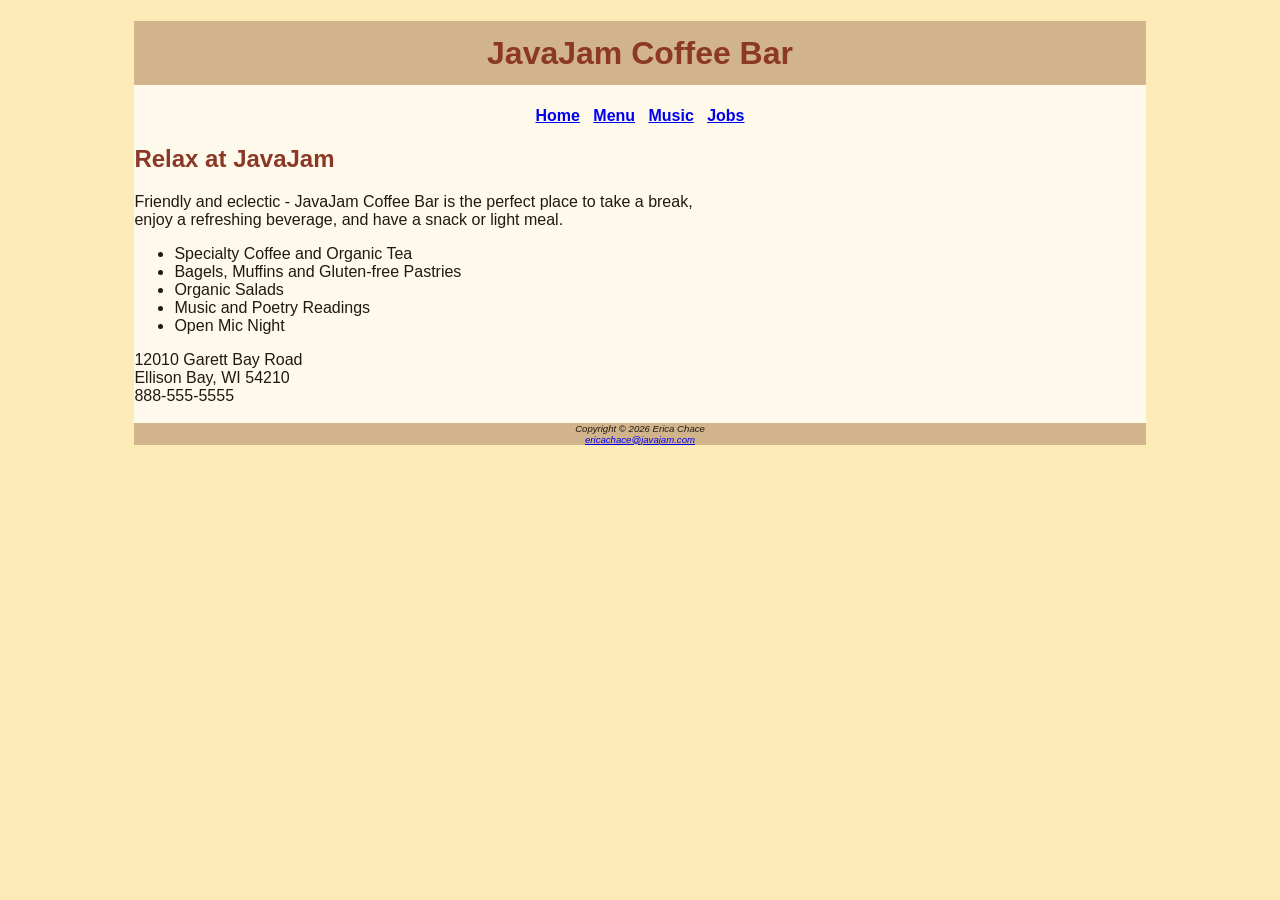
==== index.html @ c7ec1cf6 "first connection with small project" ====
<!DOCTYPE html>
<html lang="en">
<head>
<title>JavaJam Coffee Bar</title>
<link rel="stylesheet" href="javajam.css">
<meta charset="utf-8">
</head>
<body>
	<div id="wrapper">
	<header>
	<h1>JavaJam Coffee Bar</h1>
</header>
<nav>
	<a href="index.html">Home</a> &nbsp; <a href="menu.html">Menu</a> &nbsp; <a href="music.html">Music</a> &nbsp; <a href="jobs.html">Jobs</a>
</nav>
<main>
	<h2>Relax at JavaJam</h2>
		<p>Friendly and eclectic - JavaJam Coffee Bar is the perfect place to take a break,<br> enjoy a refreshing beverage, and have a snack or light meal.</p>
	<ul>
		<li>Specialty Coffee and Organic Tea</li>
		<li>Bagels, Muffins and Gluten-free Pastries</li>
		<li>Organic Salads</li>
		<li>Music and Poetry Readings</li>
		<li>Open Mic Night</li>
	</ul>
</main>
<div>
	12010 Garett Bay Road<br>
	Ellison Bay, WI 54210<br>
	888-555-5555<br>	
</div><br>
<footer>
	Copyright &copy; 2026 Erica Chace<br>
	<a href="mailto:ericachace@javajam.com">ericachace@javajam.com</a>
</footer>
</div>
</body>
</html>
---- javajam.css ----
body {background-color: #fcebb6; 
	color: #221811; 
	font-family: Tahoma, Arial, sans-serif;
}

header {background-color: #d2b48c; 
	color: #8c3826;
	text-align: center;
}

h1 {line-height: 200%;
}

h2 {color: #8c3826;
}

nav {text-align: center;
	font-weight: bold;
}

footer {background-color: #d2b48c;
	font-size: .6em;
	font-style: italic;
	text-align: center;
}
#wrapper {background-color: #fefaeb;
		margin-left: auto;
		margin-right: auto;
		width: 80%;
}
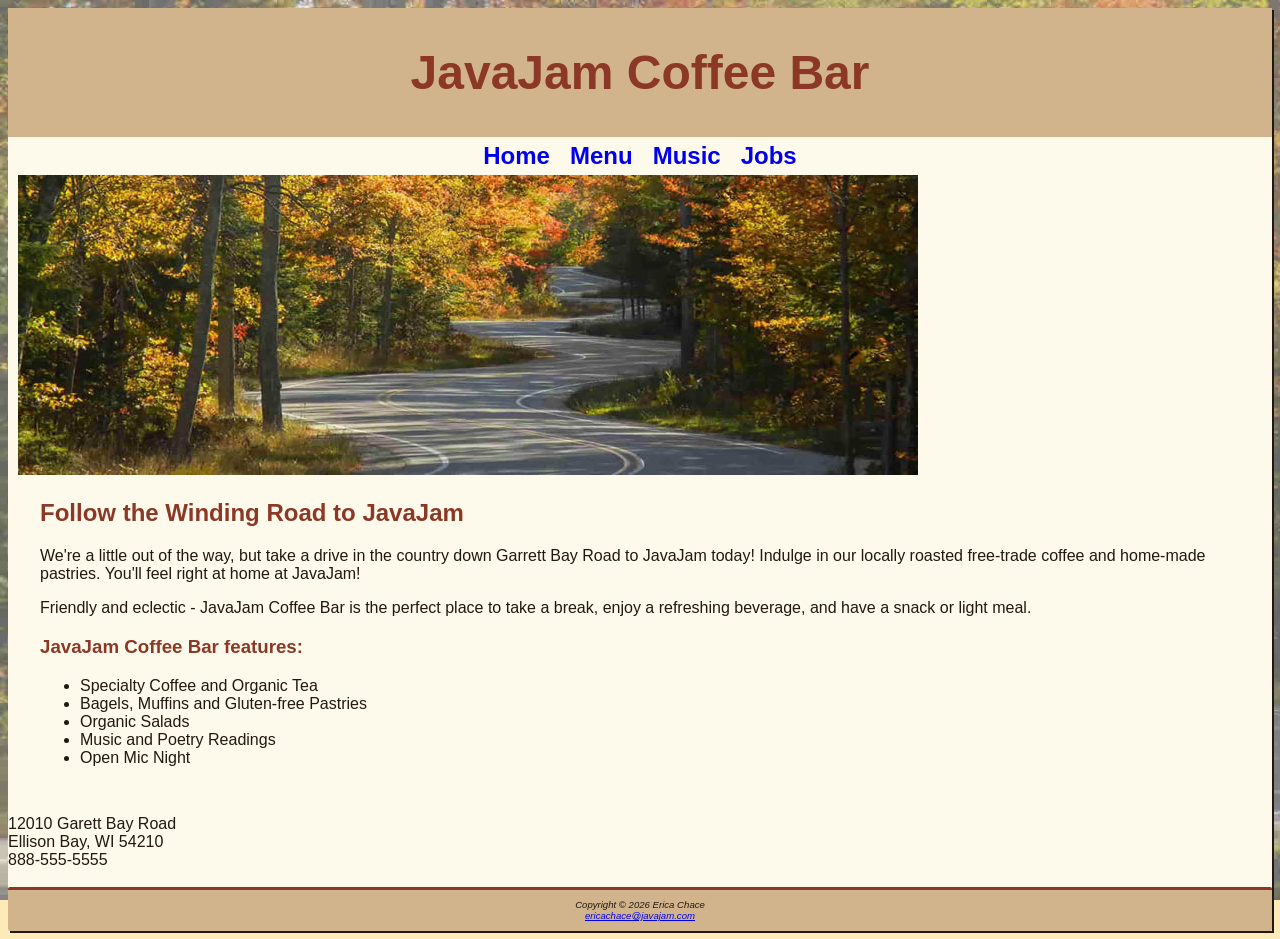
==== commit 7934b78b: "chapter 4 updated website files" ====
--- a/index.html
+++ b/index.html
@@ -13,10 +13,15 @@
 <nav>
 	<a href="index.html">Home</a> &nbsp; <a href="menu.html">Menu</a> &nbsp; <a href="music.html">Music</a> &nbsp; <a href="jobs.html">Jobs</a>
 </nav>
+<div class="homehero">
+	<img src="hero.jpg" alt="Winding Road with trees lined on each side, with yellow fall leaves">
+</div>
 <main>
-	<h2>Relax at JavaJam</h2>
-		<p>Friendly and eclectic - JavaJam Coffee Bar is the perfect place to take a break,<br> enjoy a refreshing beverage, and have a snack or light meal.</p>
-	<ul>
+	<h2>Follow the Winding Road to JavaJam</h2>
+		<p>We're a little out of the way, but take a drive in the country down Garrett Bay Road to JavaJam today! Indulge in our locally roasted free-trade coffee and home-made pastries. You'll feel right at home at JavaJam!</p>
+		<p>Friendly and eclectic - JavaJam Coffee Bar is the perfect place to take a break, enjoy a refreshing beverage, and have a snack or light meal.</p>
+		<h3>JavaJam Coffee Bar features:</h3>	
+		<ul>
 		<li>Specialty Coffee and Organic Tea</li>
 		<li>Bagels, Muffins and Gluten-free Pastries</li>
 		<li>Organic Salads</li>
--- a/javajam.css
+++ b/javajam.css
@@ -1,30 +1,63 @@
 body {background-color: #fcebb6; 
 	color: #221811; 
 	font-family: Tahoma, Arial, sans-serif;
+	background-image: url(fadedroad50.jpg); background-attachment: fixed; background-size: cover; background-repeat: no-repeat;
 }
-
+main {padding-left: 2em;
+	padding-right: 2em;
+	padding-bottom: 2em;
+}
 header {background-color: #d2b48c; 
 	color: #8c3826;
 	text-align: center;
+	padding-top: 5px;
+	padding-bottom: 5px;
 }
-
-h1 {line-height: 200%;
+h1 {font-size: 3em;
 }
-
 h2 {color: #8c3826;
 }
-
+h3 {color: #8c3826;
+}
+dt {color: #8c3826
+}
+h4 {background-color: #d2b48c;
+	font-size: 1.2em;
+	padding-left: .5em;
+	padding-bottom: .25em;
+}
 nav {text-align: center;
 	font-weight: bold;
+	font-size: 1.5em;
+	padding-top: 5px;
+	padding-bottom: 5px;
 }
-
+nav a{text-decoration: none;
+}
 footer {background-color: #d2b48c;
 	font-size: .6em;
 	font-style: italic;
 	text-align: center;
+	padding-top: 1em;
+	padding-bottom: 1em;
+	border-top: solid;
+	border-radius: 2px;
+	border-color: #8C3826;
 }
 #wrapper {background-color: #fefaeb;
 		margin-left: auto;
 		margin-right: auto;
-		width: 80%;
+		min-width: 900px;
+		max-width: 1280px;
+		box-shadow: 2px 2px;
+}
+#details {padding-left: 20%;
+		padding-right: 20%;
+}
+img {padding-left: 10px;
+	padding-right: 10px;
+}
+#homehero {height: 300px;
+		background-size: cover;
+		background-repeat: no-repeat;
 }
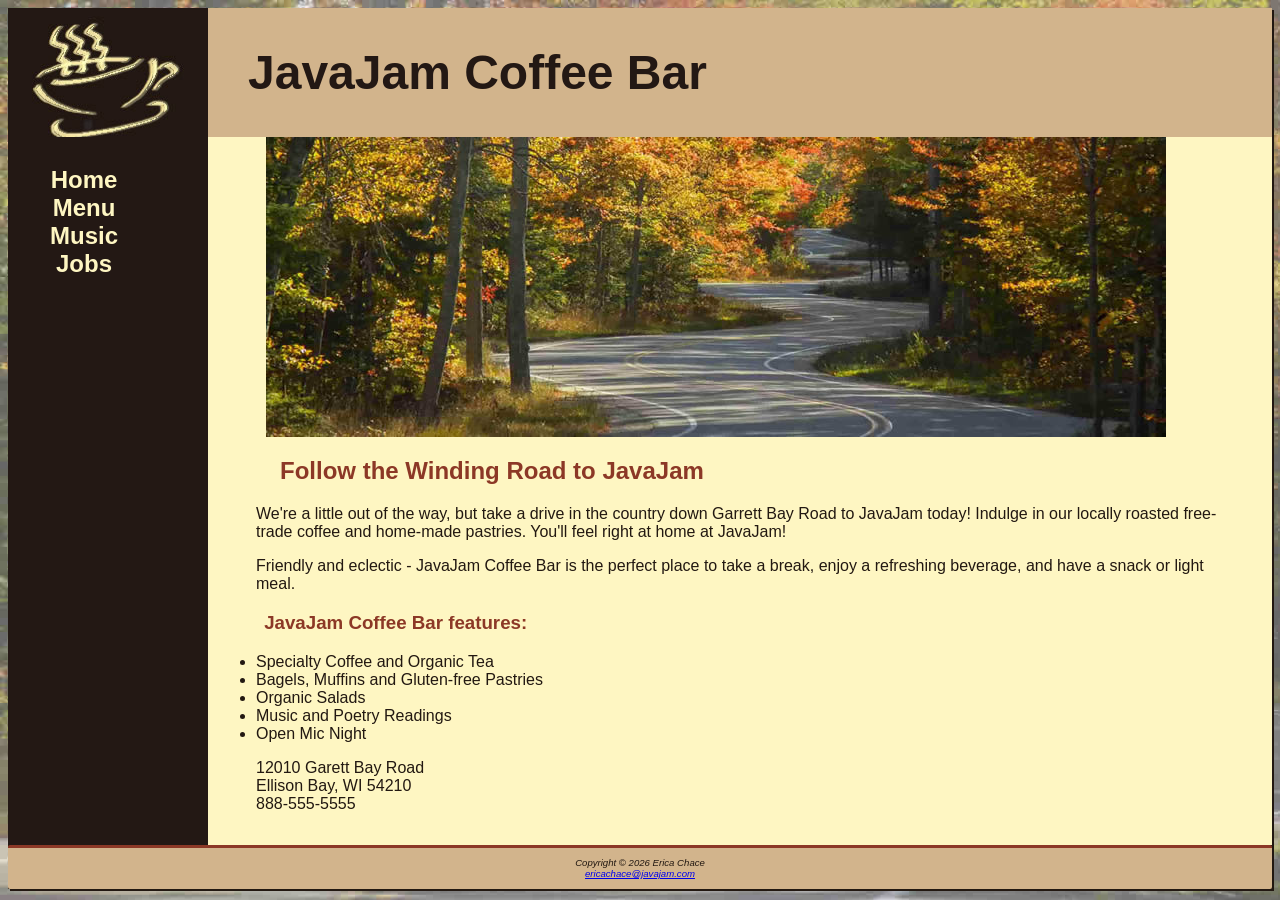
==== commit ee6dfbd3: "chapter 6 upgrades" ====
--- a/index.html
+++ b/index.html
@@ -8,16 +8,21 @@
 <body>
 	<div id="wrapper">
 	<header>
-	<h1>JavaJam Coffee Bar</h1>
+	<h1><a href="index.html">JavaJam Coffee Bar</a></h1>
 </header>
 <nav>
-	<a href="index.html">Home</a> &nbsp; <a href="menu.html">Menu</a> &nbsp; <a href="music.html">Music</a> &nbsp; <a href="jobs.html">Jobs</a>
+	<ul>
+	<li><a href="index.html">Home</a></li>
+	<li><a href="menu.html">Menu</a></li>
+	<li><a href="music.html">Music</a></li>
+	<li><a href="jobs.html">Jobs</a></li>
+	</ul>
 </nav>
-<div class="homehero">
+<main>
+	<div class="homehero">
 	<img src="hero.jpg" alt="Winding Road with trees lined on each side, with yellow fall leaves">
 </div>
-<main>
-	<h2>Follow the Winding Road to JavaJam</h2>
+<h2>Follow the Winding Road to JavaJam</h2>
 		<p>We're a little out of the way, but take a drive in the country down Garrett Bay Road to JavaJam today! Indulge in our locally roasted free-trade coffee and home-made pastries. You'll feel right at home at JavaJam!</p>
 		<p>Friendly and eclectic - JavaJam Coffee Bar is the perfect place to take a break, enjoy a refreshing beverage, and have a snack or light meal.</p>
 		<h3>JavaJam Coffee Bar features:</h3>	
@@ -28,12 +33,12 @@
 		<li>Music and Poetry Readings</li>
 		<li>Open Mic Night</li>
 	</ul>
-</main>
 <div>
 	12010 Garett Bay Road<br>
 	Ellison Bay, WI 54210<br>
 	888-555-5555<br>	
-</div><br>
+</div>
+</main>
 <footer>
 	Copyright &copy; 2026 Erica Chace<br>
 	<a href="mailto:ericachace@javajam.com">ericachace@javajam.com</a>
--- a/javajam.css
+++ b/javajam.css
@@ -3,36 +3,75 @@
 	font-family: Tahoma, Arial, sans-serif;
 	background-image: url(fadedroad50.jpg); background-attachment: fixed; background-size: cover; background-repeat: no-repeat;
 }
-main {padding-left: 2em;
-	padding-right: 2em;
+main {padding-left: 0;
+	padding-right: 0;
 	padding-bottom: 2em;
+	height: auto;
+	overflow: auto;
+	margin-left: 200px;
+	padding-top: 0;
+	background-color: #fef6c2;
 }
 header {background-color: #d2b48c; 
-	color: #8c3826;
-	text-align: center;
+	color: #231814;
+	background-image: url(coffeelogo.jpg);
+	background-repeat: no-repeat;
 	padding-top: 5px;
+	padding-left: 240px;
 	padding-bottom: 5px;
 }
+header a:link {text-decoration: none;
+				color: #231814;}
+header a:visited {text-decoration: none;
+				color: #231814;}
+header a:hover {color: #fef6c2;}
 h1 {font-size: 3em;
 }
 h2 {color: #8c3826;
+	padding-left: 3em;
+	padding-right: 2em;
 }
 h3 {color: #8c3826;
+	padding-left: 3em;
+	padding-right: 2em;
 }
 dt {color: #8c3826
 }
 h4 {background-color: #d2b48c;
 	font-size: 1.2em;
-	padding-left: .5em;
-	padding-bottom: .25em;
+	text-transform: uppercase;
+	border-bottom: 2px solid #8c3826;
+	padding-left: 3em;
+	padding-right: 2em;
+	padding-bottom: 0;
+}
+p {padding-left: 3em;
+	padding-right: 2em;
 }
 nav {text-align: center;
 	font-weight: bold;
 	font-size: 1.5em;
 	padding-top: 5px;
 	padding-bottom: 5px;
+	float: left;
+	width: 200px;
 }
 nav a{text-decoration: none;
+}
+nav a:link {color: #fef6c2;}
+nav a:visited {color: #d2b48c;}
+nav a:hover {color: #cc9933;}
+nav ul {list-style-type: none;
+		padding-left: 0;
+}
+div {padding-left: 3em;
+	padding-right: 2em;
+}
+ul {padding-left: 3em;
+	padding-right: 2em;
+}
+dl {padding-left: 3em;
+	padding-right: 2em;
 }
 footer {background-color: #d2b48c;
 	font-size: .6em;
@@ -44,20 +83,42 @@
 	border-radius: 2px;
 	border-color: #8C3826;
 }
-#wrapper {background-color: #fefaeb;
+#wrapper {background-color: #231814;
 		margin-left: auto;
 		margin-right: auto;
 		min-width: 900px;
 		max-width: 1280px;
 		box-shadow: 2px 2px;
+		padding: 0;
 }
-#details {padding-left: 20%;
+.details {padding-left: 20%;
 		padding-right: 20%;
+		overflow: auto;
+		display: flex;
 }
 img {padding-left: 10px;
 	padding-right: 10px;
 }
-#homehero {height: 300px;
-		background-size: cover;
+.homehero {height: 300px;
+		background-size: 100% 100%;
 		background-repeat: no-repeat;
+}
+.heromugs {height: 300px;
+		width: auto;
+		background-size: 100% 100%;
+		background-repeat: no-repeat;
+		background-image: url(mugs.jpg);
+}
+.heroguitar {height: 300px;
+			background-size: 100% 100%;
+			background-repeat: no-repeat;
+			background-image: url(heroguitar.jpg);
+}
+.floatleft {bottom: 2em;
+			right: 2em;
+}
+.onethird {float: left;
+			width: 33%;
+}
+* {box-sizing: border-box;
 }
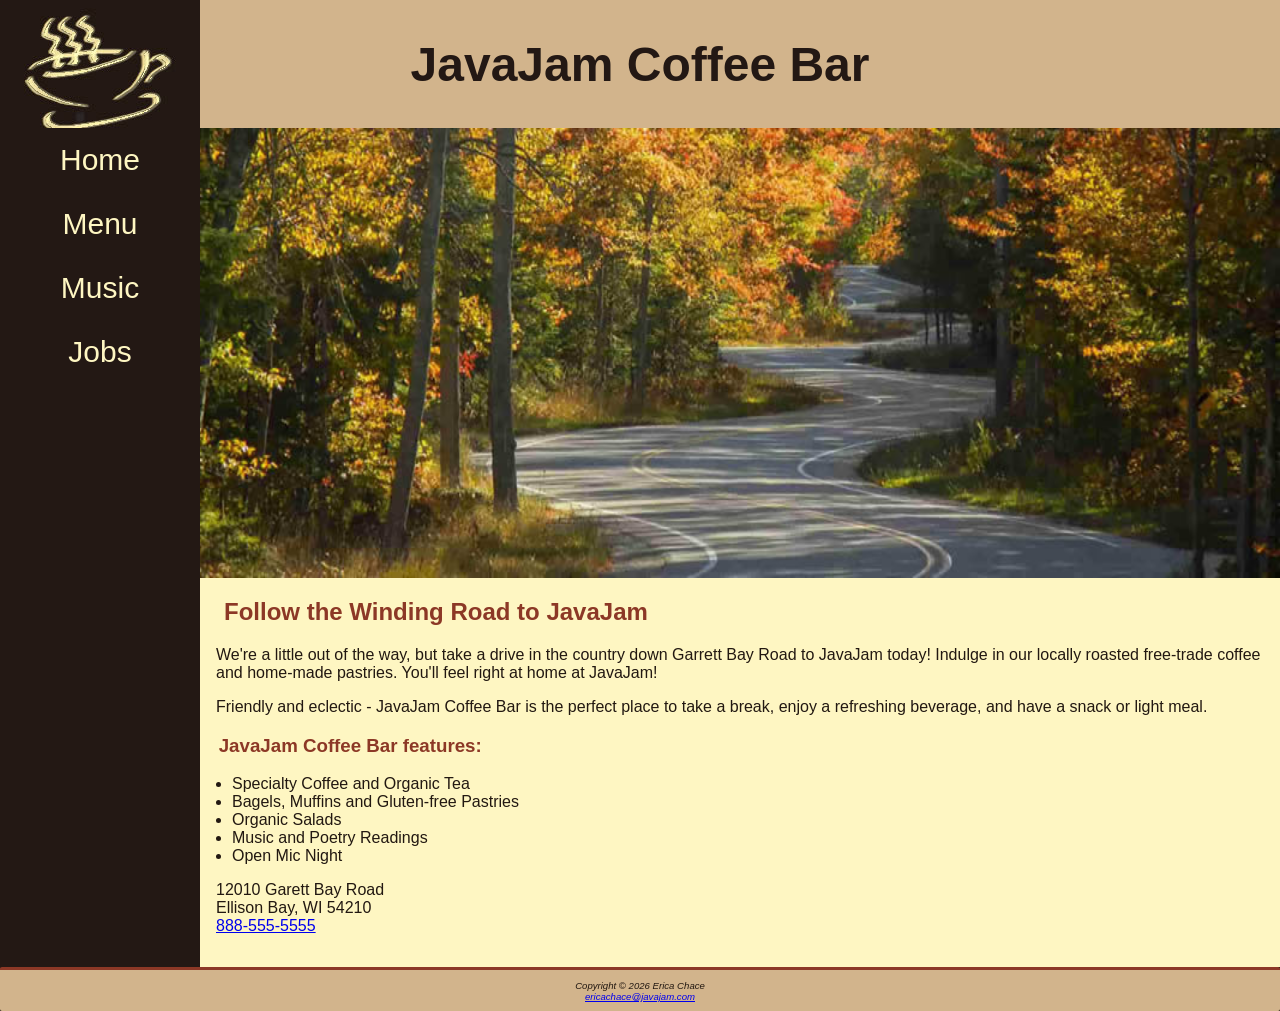
==== commit 5d718f3f: "chapter 7 responsive layout features" ====
--- a/index.html
+++ b/index.html
@@ -4,6 +4,7 @@
 <title>JavaJam Coffee Bar</title>
 <link rel="stylesheet" href="javajam.css">
 <meta charset="utf-8">
+<meta name="viewport" content="width=device-width, initial-scale=1.0">
 </head>
 <body>
 	<div id="wrapper">
@@ -20,7 +21,7 @@
 </nav>
 <main>
 	<div class="homehero">
-	<img src="hero.jpg" alt="Winding Road with trees lined on each side, with yellow fall leaves">
+	
 </div>
 <h2>Follow the Winding Road to JavaJam</h2>
 		<p>We're a little out of the way, but take a drive in the country down Garrett Bay Road to JavaJam today! Indulge in our locally roasted free-trade coffee and home-made pastries. You'll feel right at home at JavaJam!</p>
@@ -36,7 +37,7 @@
 <div>
 	12010 Garett Bay Road<br>
 	Ellison Bay, WI 54210<br>
-	888-555-5555<br>	
+	<a id="mobile" href="tel:888-555-5555">888-555-5555</a><span id="desktop">888-555-5555</span><br>	
 </div>
 </main>
 <footer>
--- a/javajam.css
+++ b/javajam.css
@@ -1,39 +1,38 @@
-body {background-color: #fcebb6; 
+body {background-color: #d2b48c; 
 	color: #221811; 
 	font-family: Tahoma, Arial, sans-serif;
-	background-image: url(fadedroad50.jpg); background-attachment: fixed; background-size: cover; background-repeat: no-repeat;
+	margin: 0;
 }
 main {padding-left: 0;
 	padding-right: 0;
 	padding-bottom: 2em;
 	height: auto;
-	overflow: auto;
-	margin-left: 200px;
 	padding-top: 0;
 	background-color: #fef6c2;
 }
 header {background-color: #d2b48c; 
 	color: #231814;
-	background-image: url(coffeelogo.jpg);
+	background-image: url(cup.jpg);
 	background-repeat: no-repeat;
 	padding-top: 5px;
-	padding-left: 240px;
+	padding-left: 105px;
 	padding-bottom: 5px;
+	height: 128px;
 }
 header a:link {text-decoration: none;
 				color: #231814;}
 header a:visited {text-decoration: none;
 				color: #231814;}
 header a:hover {color: #fef6c2;}
-h1 {font-size: 3em;
+h1 {font-size: 2em;
 }
 h2 {color: #8c3826;
-	padding-left: 3em;
-	padding-right: 2em;
+	padding-left: 1em;
+	padding-right: 1em;
 }
 h3 {color: #8c3826;
-	padding-left: 3em;
-	padding-right: 2em;
+	padding-left: 1em;
+	padding-right: 1em;
 }
 dt {color: #8c3826
 }
@@ -41,20 +40,15 @@
 	font-size: 1.2em;
 	text-transform: uppercase;
 	border-bottom: 2px solid #8c3826;
-	padding-left: 3em;
-	padding-right: 2em;
+	padding-left: 1em;
+	padding-right: 1em;
 	padding-bottom: 0;
 }
-p {padding-left: 3em;
-	padding-right: 2em;
+p {padding-left: 1em;
+	padding-right: 1em;
 }
 nav {text-align: center;
-	font-weight: bold;
 	font-size: 1.5em;
-	padding-top: 5px;
-	padding-bottom: 5px;
-	float: left;
-	width: 200px;
 }
 nav a{text-decoration: none;
 }
@@ -62,16 +56,27 @@
 nav a:visited {color: #d2b48c;}
 nav a:hover {color: #cc9933;}
 nav ul {list-style-type: none;
-		padding-left: 0;
+		display: flex;
+		flex-direction: column;
+		margin: 0;
+		padding: 0;
+		font-size: 1.25em;
 }
-div {padding-left: 3em;
+nav li {padding-top: .5em;
+		padding-bottom: .5em;
+		padding-left: 1em;
+		padding-right: 1em;
+		width: 100%;
+		border-bottom: 1px solid;
+}
+div {padding-left: 1em;
+	padding-right: 1em;
+}
+ul {padding-left: 2em;
 	padding-right: 2em;
 }
-ul {padding-left: 3em;
-	padding-right: 2em;
-}
-dl {padding-left: 3em;
-	padding-right: 2em;
+dl {padding-left: 1em;
+	padding-right: 1em;
 }
 footer {background-color: #d2b48c;
 	font-size: .6em;
@@ -84,12 +89,13 @@
 	border-color: #8C3826;
 }
 #wrapper {background-color: #231814;
-		margin-left: auto;
-		margin-right: auto;
-		min-width: 900px;
-		max-width: 1280px;
-		box-shadow: 2px 2px;
 		padding: 0;
+}
+#mobile {
+  display: inline;
+}
+#desktop {
+	display: none;
 }
 .details {padding-left: 20%;
 		padding-right: 20%;
@@ -102,23 +108,63 @@
 .homehero {height: 300px;
 		background-size: 100% 100%;
 		background-repeat: no-repeat;
+		background-image: url(road.jpg);
 }
 .heromugs {height: 300px;
 		width: auto;
 		background-size: 100% 100%;
 		background-repeat: no-repeat;
-		background-image: url(mugs.jpg);
+		background-image: url(threemugs.jpg);
 }
 .heroguitar {height: 300px;
 			background-size: 100% 100%;
 			background-repeat: no-repeat;
-			background-image: url(heroguitar.jpg);
-}
-.floatleft {bottom: 2em;
-			right: 2em;
-}
-.onethird {float: left;
-			width: 33%;
+			background-image: url(guitar.jpg);
 }
 * {box-sizing: border-box;
+}
+
+/*for medium sized screens and larger */
+@media (min-width: 600px) {
+	header {text-align: center;
+		padding-left: 0;}
+	h1 {font-size: 3em;}
+	nav ul {flex-direction: row;
+		flex-wrap: nowrap;
+		justify-content: space-around;}
+	nav li {border-bottom: none;
+		width: auto;}
+	.homehero {height: 50vh;
+		background-image: url(hero.jpg);}
+	.heromugs {height: 50vh;
+		background-image: url(heromugs.jpg);}
+	.heroguitar {height: 50vh;
+		background-image: url(heroguitar.jpg);}
+	.flow {display: flex;
+		flex-direction: row;}
+	.mobile {display: none;}
+	.desktop {display: inline;}
+	.details {display: flex;
+		flex-direction: row;}
+	h4 {margin-left: 10%;
+		margin-right: 10%;}
+	}
+
+/*for larger sized screens and displays */
+@media (min-width: 1024px) {
+	@supports (display: grid) {
+		header {grid-area: header;
+			background-image: url(coffeelogo.jpg);}
+		nav {grid-area: nav;}
+		main {grid-area: main;}
+		footer {grid-area: footer;}
+		#wrapper {display: grid;
+			grid-template:
+				"header header"
+				"nav main"
+				"footer footer"
+				/ 200px;}
+		nav ul {flex-direction: column;}
+
+	}
 }
